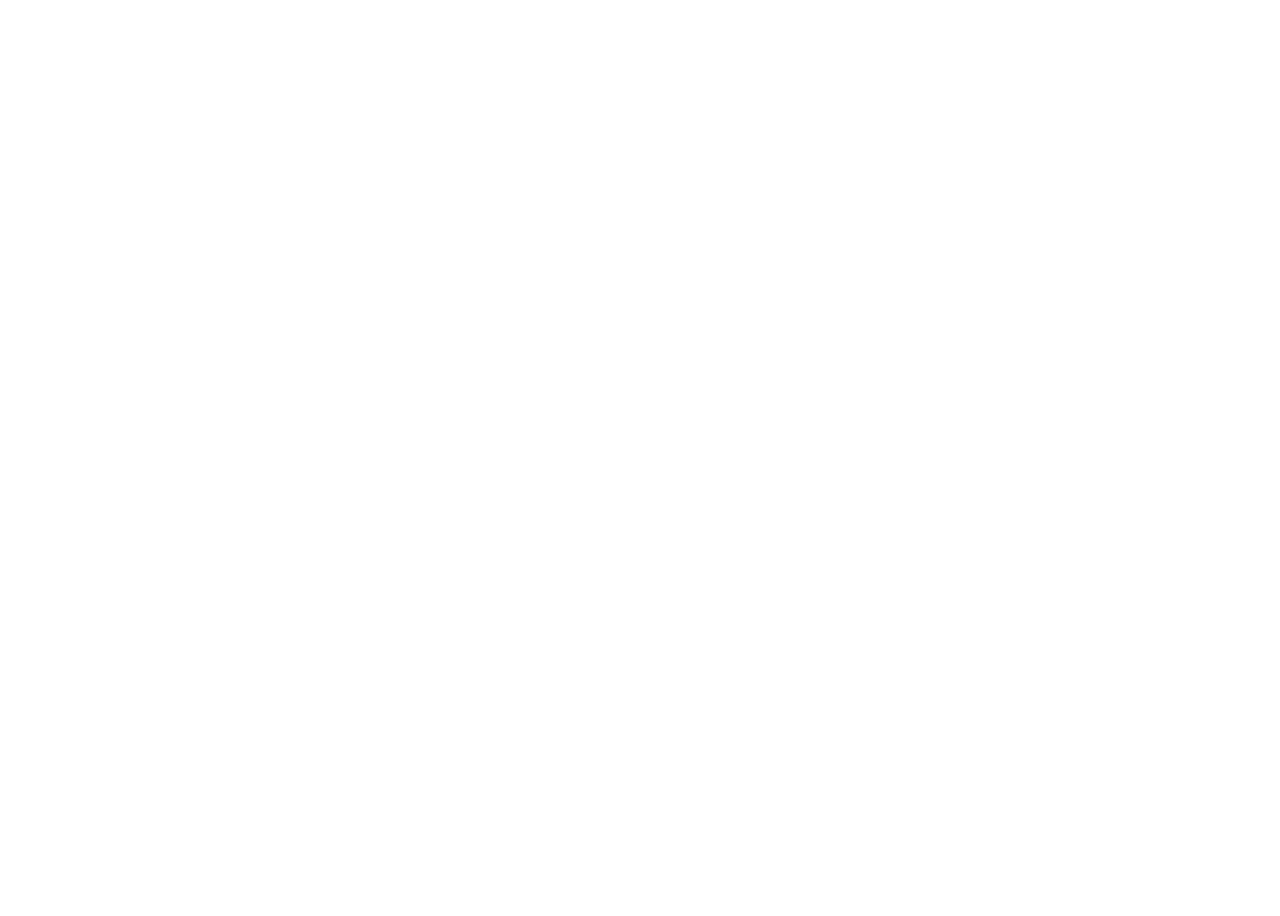
==== html/index.html @ 165ce3d0 "First commit" ====
<html>
  <head>
    <meta charset="utf-8">
    <meta name="viewport" content="width=device-width">
    <title>Jumpy Gru</title>
    <link href="../Styles/style.css" rel="stylesheet" type="text/css" />
  </head>
  <body>
    <canvas width="1500" height="900"></canvas>
    <script src="../scripts/gru.js"></script>
    <script src="../scripts/specials.js"></script>
    <script src="../scripts/traffic.js"></script>
    <script src="../scripts/game.js"></script>
    <script src="../scripts/script.js"></script>
  </body>
</html>
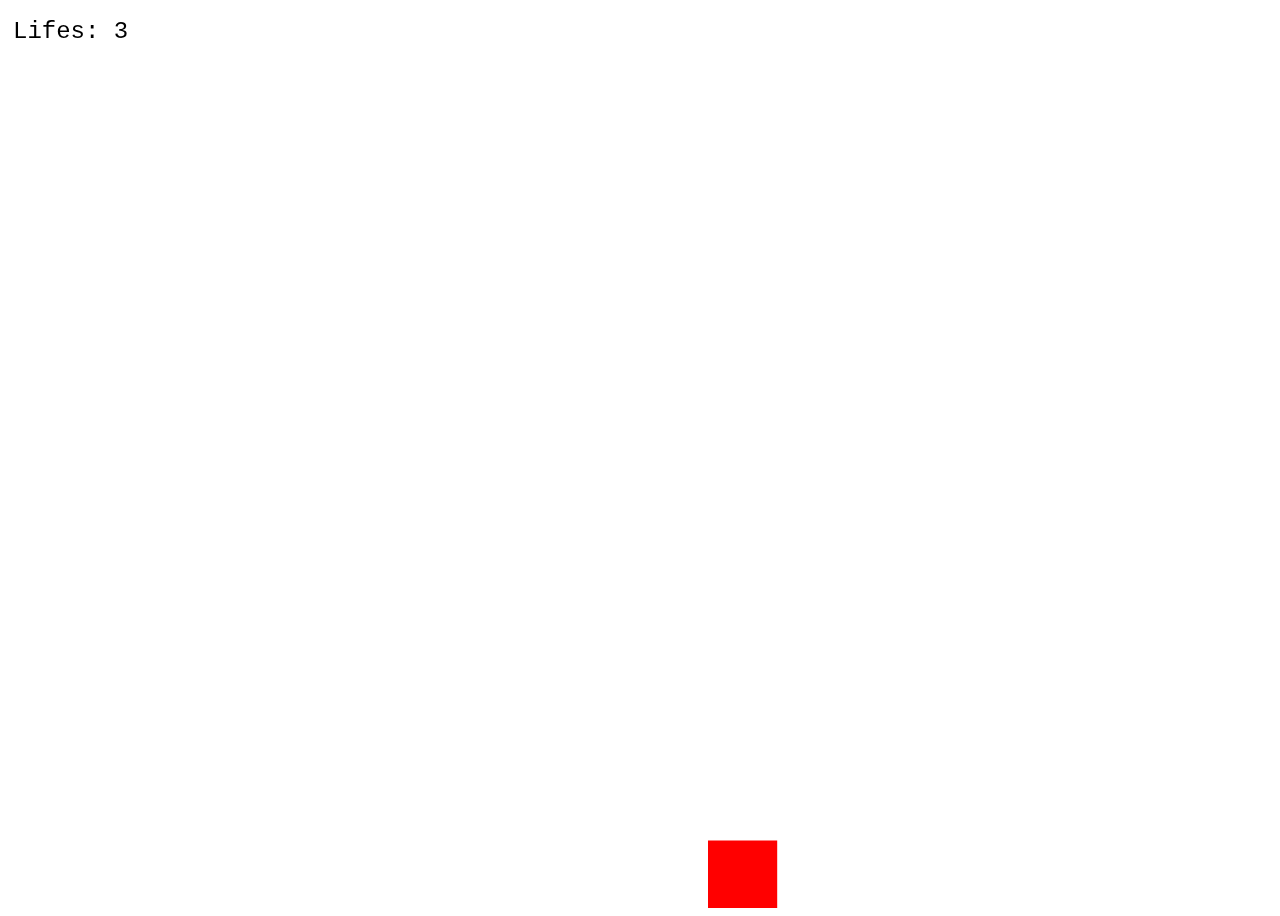
==== commit f521294f: "Added traffic" ====
--- a/html/index.html
+++ b/html/index.html
@@ -9,7 +9,7 @@
     <canvas width="1500" height="900"></canvas>
     <script src="../scripts/gru.js"></script>
     <script src="../scripts/specials.js"></script>
-    <script src="../scripts/traffic.js"></script>
+    <script src="../scripts/vehicles.js"></script>
     <script src="../scripts/game.js"></script>
     <script src="../scripts/script.js"></script>
   </body>
